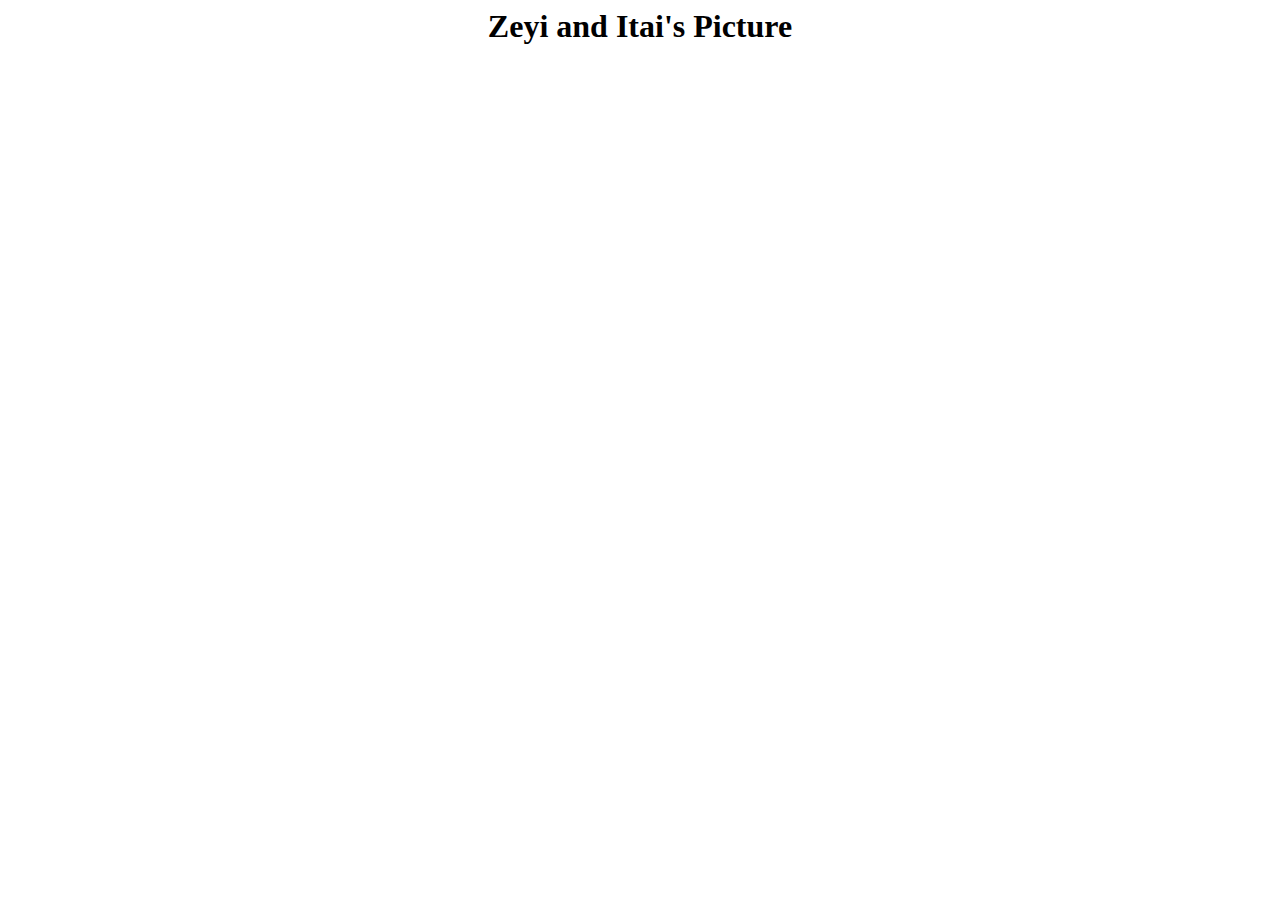
==== secondpage.html @ b5a401f1 "Create secondpage.html" ====
<html>
  <body>
    
    <center>
      
      <h1> Zeyi and Itai's Picture </h1>
      
      <iframe width="392" height="620" style="border: 0px;" src="https://studio.code.org/projects/applab/W2zDHPobjI4DElZX8dX_RL1BQiln1sA0uqXZjuJAjs4/embed
                                                                 ">
      </iframe>
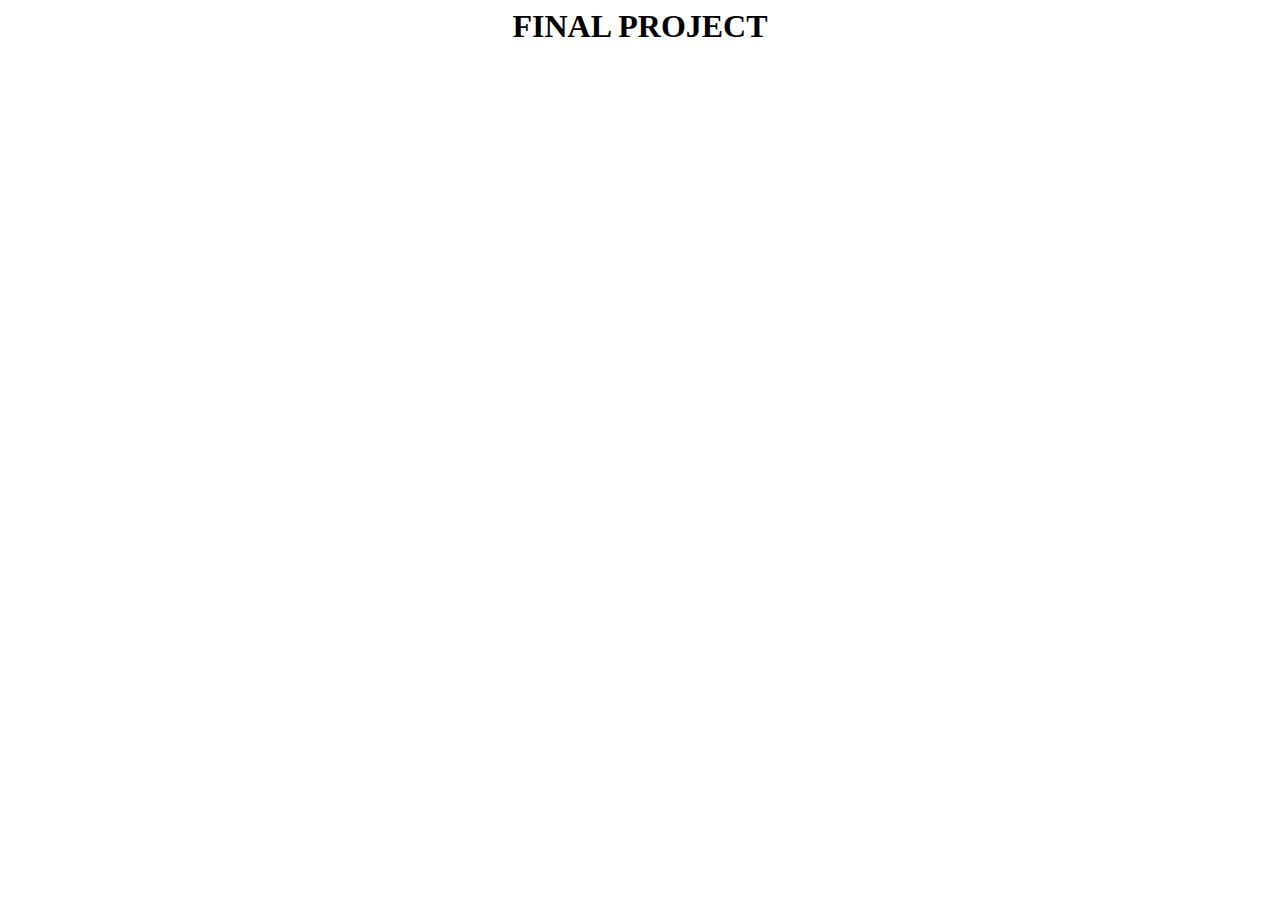
==== commit 0e02ff27: "Update secondpage.html" ====
--- a/secondpage.html
+++ b/secondpage.html
@@ -3,8 +3,7 @@
     
     <center>
       
-      <h1> Zeyi and Itai's Picture </h1>
+      <h1> FINAL PROJECT </h1>
       
-      <iframe width="392" height="620" style="border: 0px;" src="https://studio.code.org/projects/applab/W2zDHPobjI4DElZX8dX_RL1BQiln1sA0uqXZjuJAjs4/embed
-                                                                 ">
+    <iframe width="392" height="620" style="border: 0px;" src="https://studio.code.org/projects/applab/e9ABupqLm8SrHHS5yxzeWXWFhiXQ88-HiYzDpmqACZO/embed?nosource">
       </iframe>
